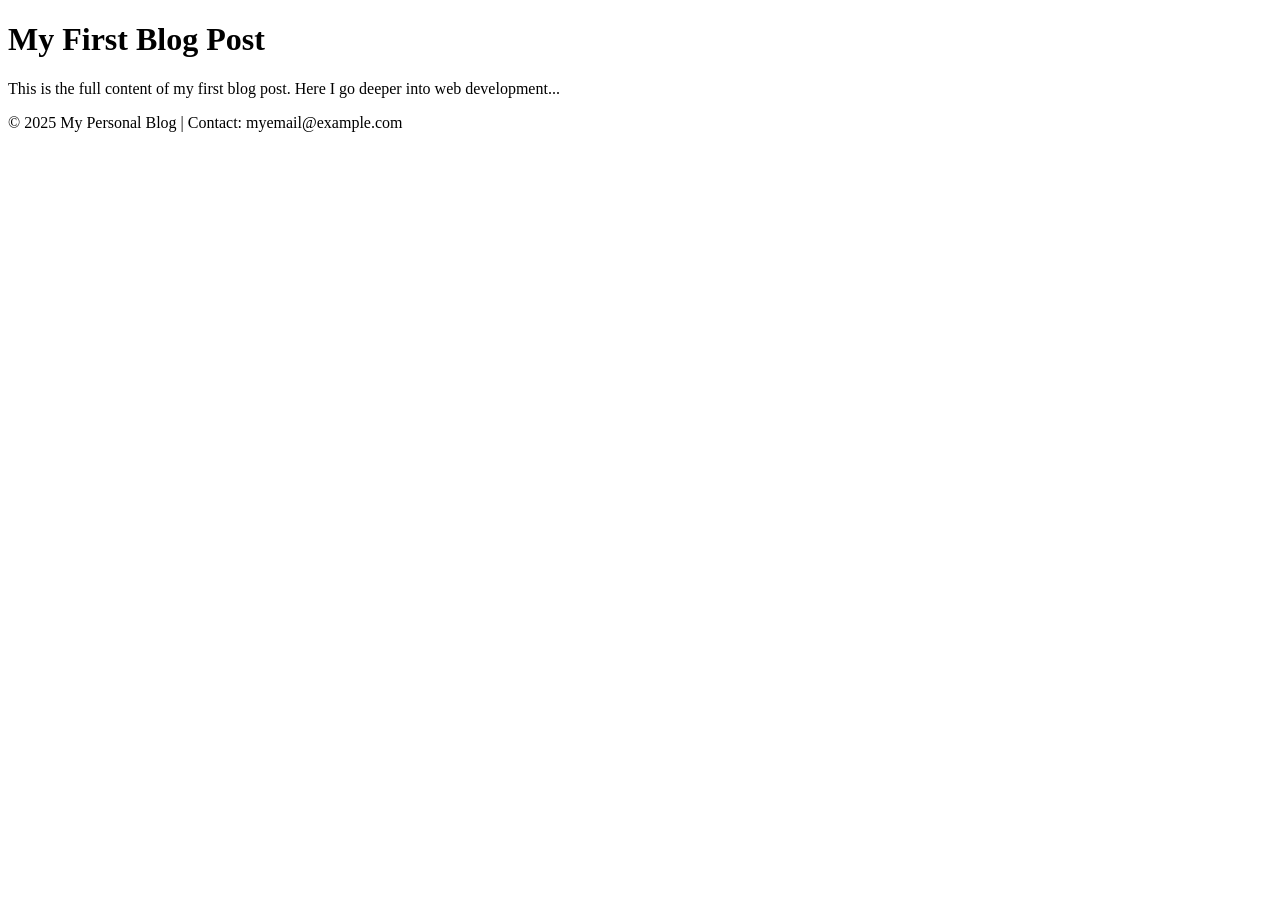
==== i.htm @ 57b327c8 "Rename index.bac to i.htm" ====
<!DOCTYPE html>
<html lang="en">
<head>
    <meta charset="UTF-8">
    <meta name="viewport" content="width=device-width, initial-scale=1.0">
    <title>My First Blog Post</title>
</head>
<body>
    <header>
        <h1>My First Blog Post</h1>
    </header>
    <article>
        <p>This is the full content of my first blog post. Here I go deeper into web development...</p>
    </article>
    <footer>
        <p>&copy; 2025 My Personal Blog | Contact: myemail@example.com</p>
    </footer>
</body>
</html>
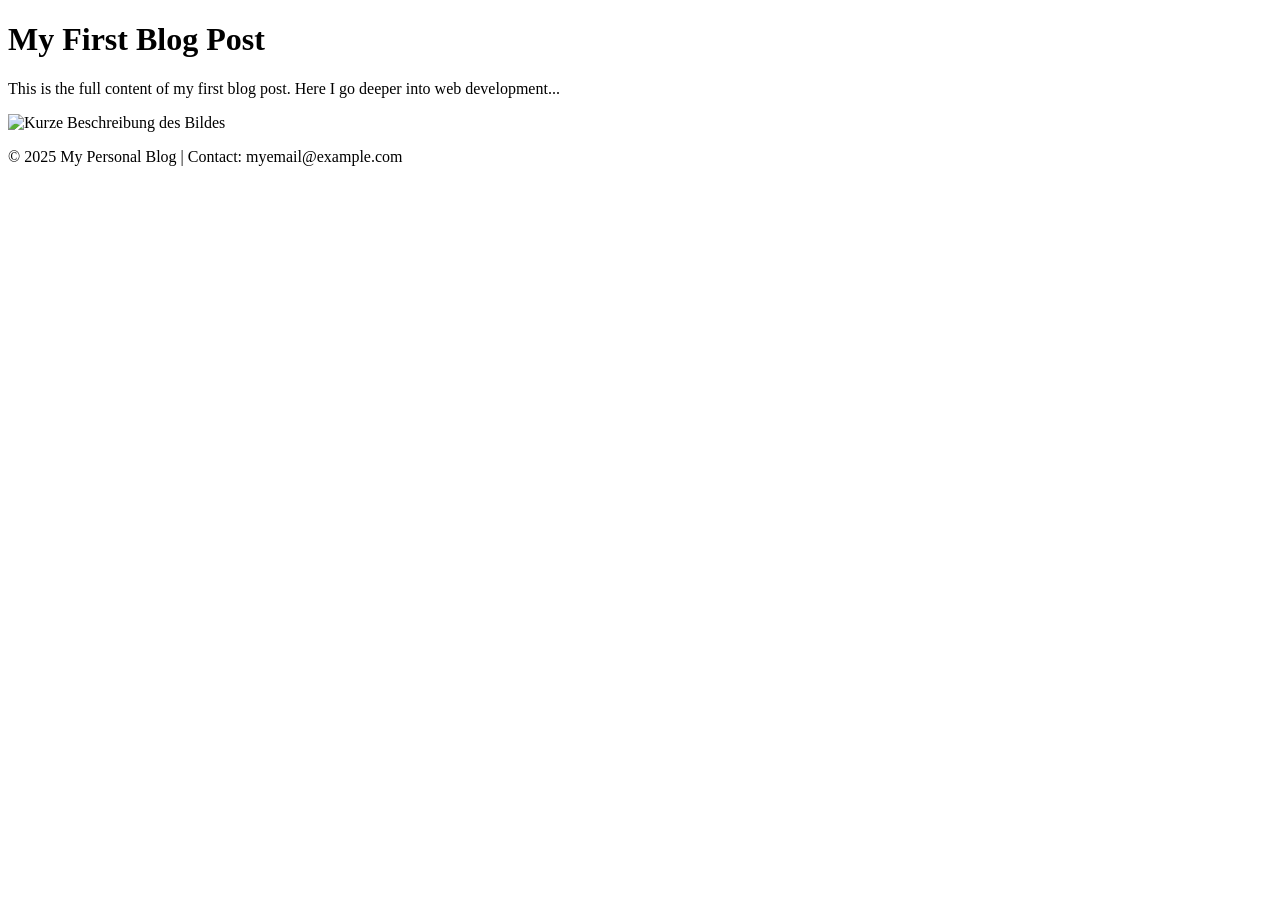
==== commit ebc343f0: "Update i.htm" ====
--- a/i.htm
+++ b/i.htm
@@ -11,6 +11,7 @@
     </header>
     <article>
         <p>This is the full content of my first blog post. Here I go deeper into web development...</p>
+        <img src="pfad/zum/bild.jpg" alt="Kurze Beschreibung des Bildes" width="500" height="300">
     </article>
     <footer>
         <p>&copy; 2025 My Personal Blog | Contact: myemail@example.com</p>
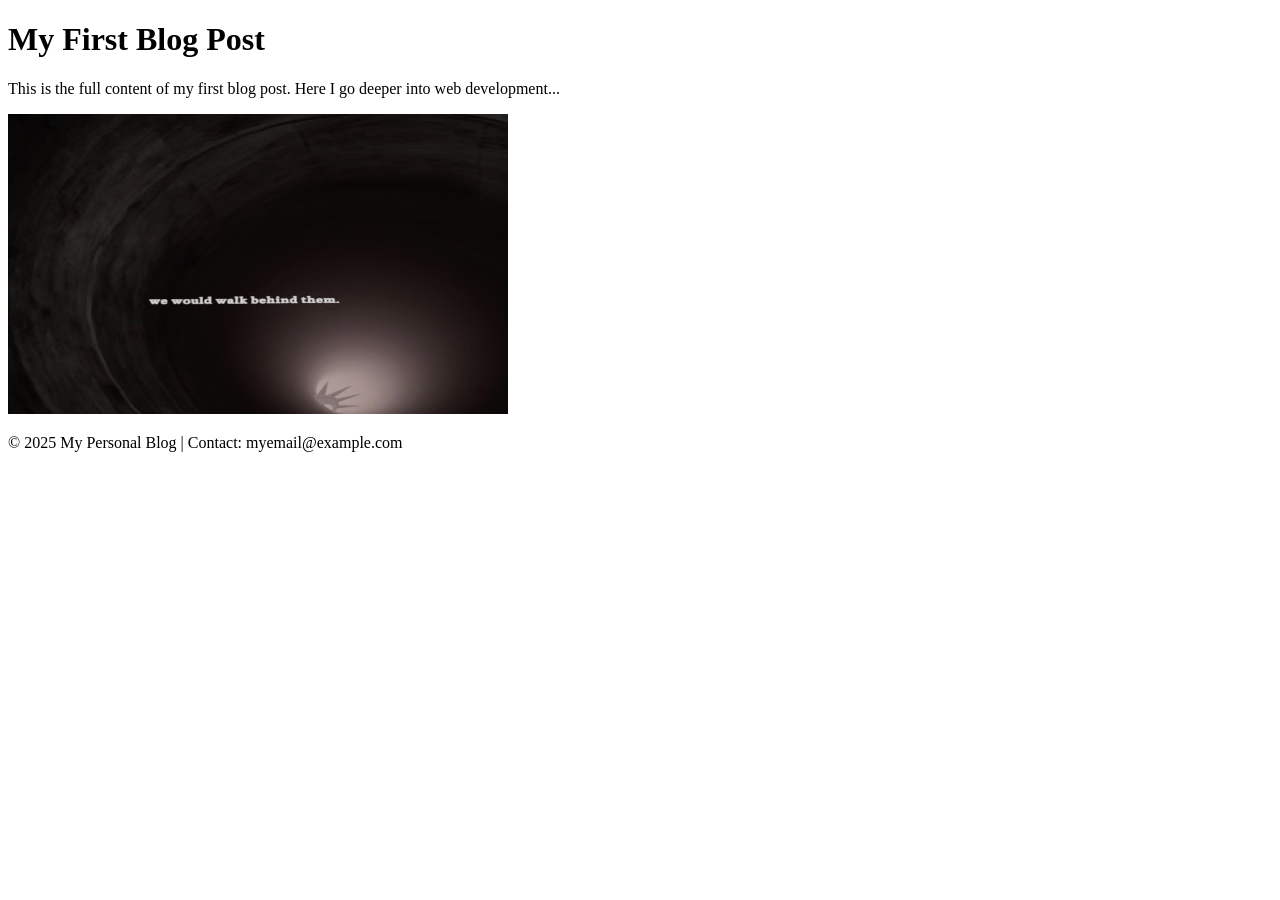
==== commit 938a3b71: "Update i.htm" ====
--- a/i.htm
+++ b/i.htm
@@ -11,7 +11,7 @@
     </header>
     <article>
         <p>This is the full content of my first blog post. Here I go deeper into web development...</p>
-        <img src="pfad/zum/bild.jpg" alt="Kurze Beschreibung des Bildes" width="500" height="300">
+        <img src="Screenshot%202026-10-16%20at%2021.20.55.png" alt="Kurze Beschreibung des Bildes" width="500" height="300">
     </article>
     <footer>
         <p>&copy; 2025 My Personal Blog | Contact: myemail@example.com</p>
